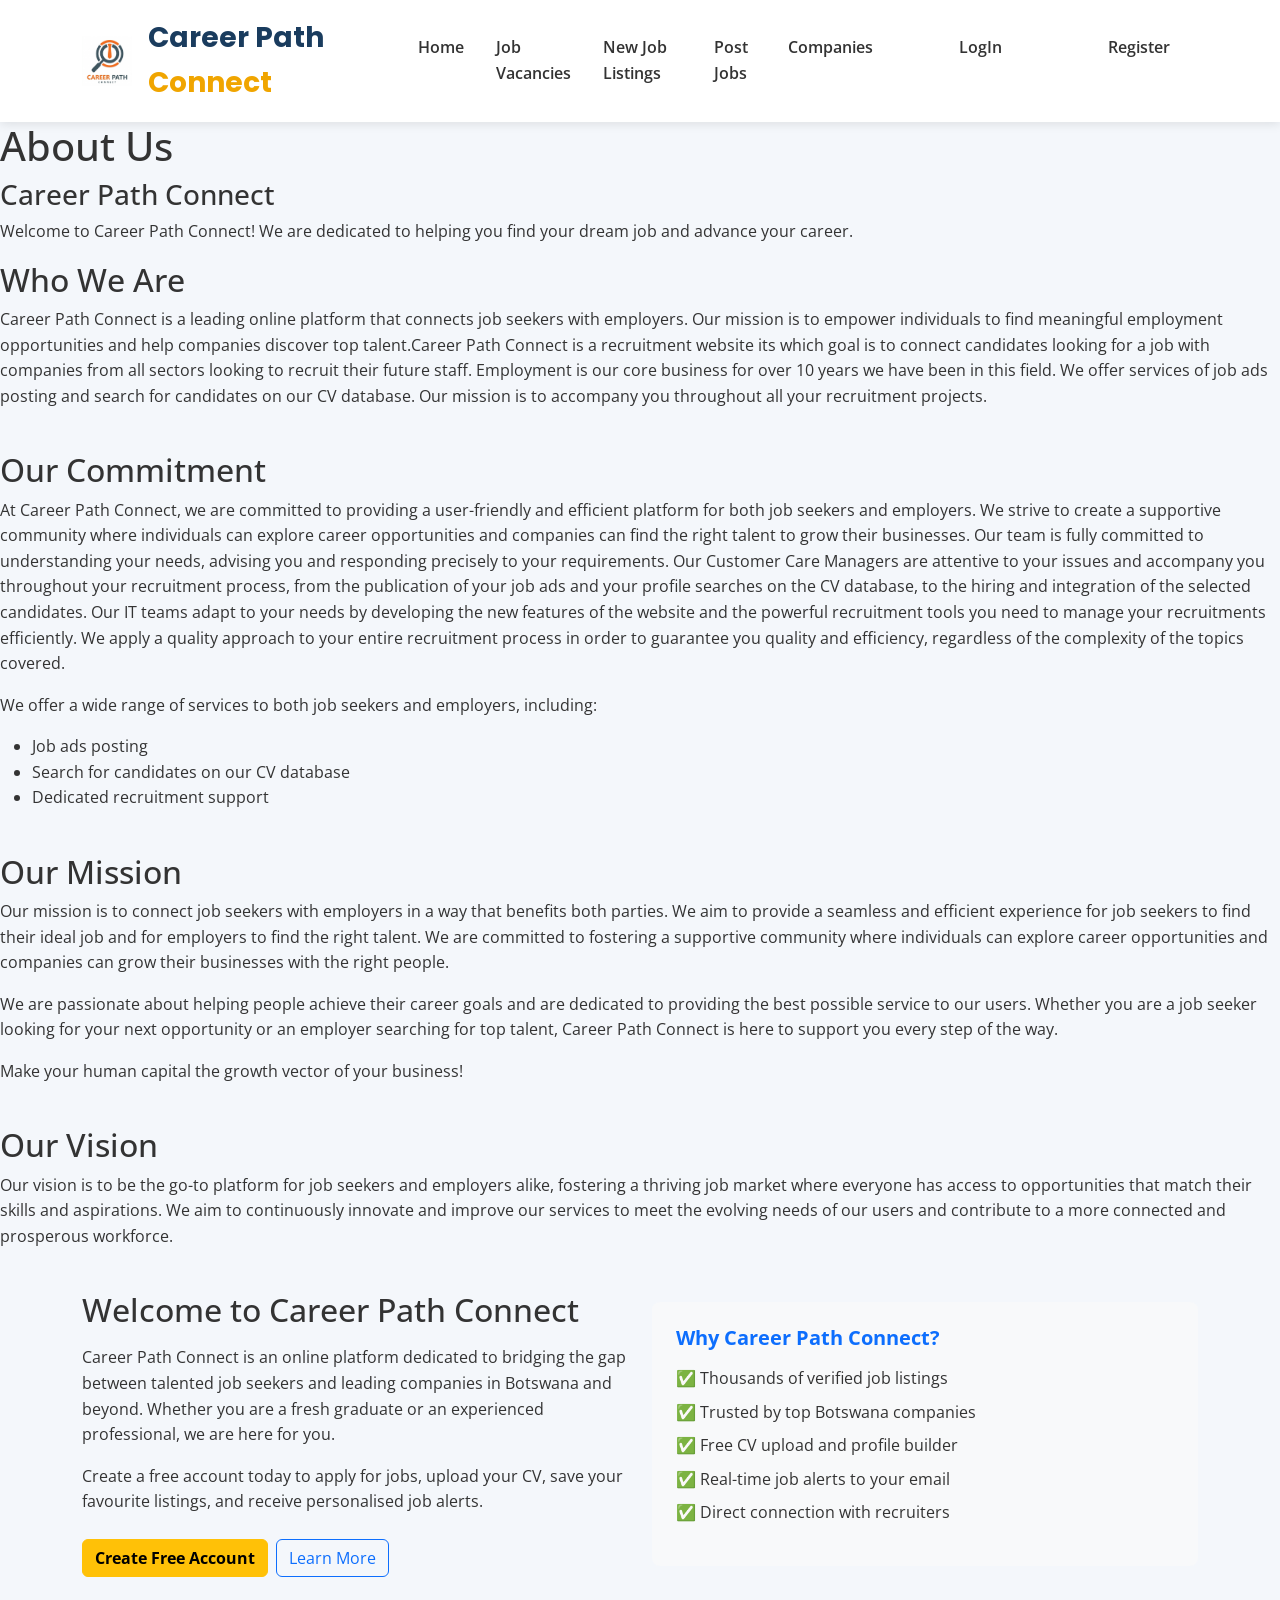
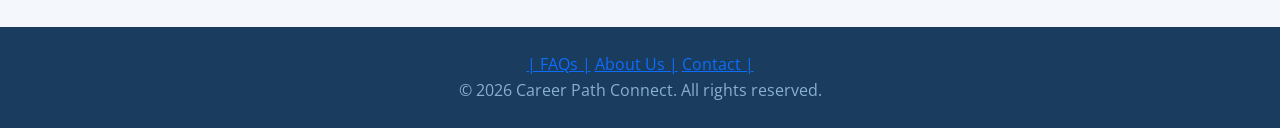
==== About.html @ a2470196 "added about,contact,job-vacancies,login,new-job-listings,Post-Jobs,subscriptions with navigation" ====
<!DOCTYPE html>
<html lang="en">
<head>
    <meta charset="UTF-8">
    <meta name="viewport" content="width=device-width, initial-scale=1.0">
    <title>Career Path Connect</title>

    <!-- Favicon (shows on browser tab) -->
    <link rel="icon" href="logo.png" type="image/png">
    <!-- Bootstrap -->
    <link href="https://cdn.jsdelivr.net/npm/bootstrap@5.3.2/dist/css/bootstrap.min.css" rel="stylesheet">
    <!-- Google Fonts -->
    <link href="https://fonts.googleapis.com/css2?family=Poppins:wght@400;600;700&family=Open+Sans:wght@400;500&display=swap" rel="stylesheet">
    <link rel="stylesheet" href="style.css">
</head>
<body>

    <header>
        <div class="container py-3">
            <div class="d-flex justify-content-between align-items-center">

                <!-- Logo + Image -->
                <div class="d-flex align-items-center gap-3">
                    <img src="logo.png" alt="Career Path Connect Logo" width="50" height="50">
                    <div class="site-logo">Career Path <span>Connect</span></div>
                </div>

                <!-- Navigation -->
                <nav class="navbar navbar-expand-lg">
                    <button class="navbar-toggler" type="button" data-bs-toggle="collapse" data-bs-target="#navMenu">
                        <span class="navbar-toggler-icon"></span>
                    </button>

                   <div class="collapse navbar-collapse" id="navMenu">
                        <ul class="navbar-nav ms-auto gap-3">

                            <!-- Main Menu Navigation links -->
                            <li class="nav-item"><a class="nav-link" href="index.html">Home</a></li>
                            <li class="nav-item"><a class="nav-link" href="job-vacancies.html">Job Vacancies</a></li>
                            <li class="nav-item"><a class="nav-link" href="new-job-listings.html">New Job Listings</a></li>
                            <li class="nav-item"><a class="nav-link" href="post-jobs.html">Post Jobs</a></li>
                            <li class="nav-item"><a class="nav-link" href="companies.html">Companies</a></li>

                            <!-- Login & Register - pushed to the right using CSS -->
                            <li class="nav-item auth-group">
                                <a class="nav-link" href="login.html">LogIn</a>
                            </li>
                            <li class="nav-item auth-group">
                                <a class="nav-link btn btn-warning px-4" href="register.html">Register</a>
                            </li>
                          </ul>
                    </div>
                </nav>
            </div>
        </div>
    </header>
<main>
 <section class="about-section">
        <h1>About Us</h1>
        <h3>Career Path Connect</h3>
        <p>Welcome to Career Path Connect! We are dedicated to helping you find your dream job and advance your career.</p>
    </section>

    <h2>Who We Are</h2>
    <p>Career Path Connect is a leading online platform that connects job seekers with employers. Our mission is to empower individuals to find meaningful employment opportunities and help companies discover top talent.Career Path Connect is a recruitment website its which goal is to connect candidates looking for a job with companies from all sectors looking to recruit their future staff. Employment is our core business for over 10 years we have been in this field.

We offer services of job ads posting and search for candidates on our CV database. Our mission is to accompany you throughout all your recruitment projects.
</p>

<br>

<h2>Our Commitment</h2>
<p>At Career Path Connect, we are committed to providing a user-friendly and efficient platform for both job seekers and employers. We strive to create a supportive community where individuals can explore career opportunities and companies can find the right talent to grow their businesses. Our team is fully committed to understanding your needs, advising you and responding precisely to your requirements.

Our Customer Care Managers are attentive to your issues and accompany you throughout your recruitment process, from the publication of your job ads and your profile searches on the CV database, to the hiring and integration of the selected candidates.

Our IT teams adapt to your needs by developing the new features of the website and the powerful recruitment tools you need to manage your recruitments efficiently.

We apply a quality approach to your entire recruitment process in order to guarantee you quality and efficiency, regardless of the complexity of the topics covered.</p>
<p>We offer a wide range of services to both job seekers and employers, including:</p>
<ul>
    <li>Job ads posting</li>
    <li>Search for candidates on our CV database</li>
    <li>Dedicated recruitment support</li>
</ul>

<br>

<h2>Our Mission</h2>
<p>Our mission is to connect job seekers with employers in a way that benefits both parties. We aim to provide a seamless and efficient experience for job seekers to find their ideal job and for employers to find the right talent. We are committed to fostering a supportive community where individuals can explore career opportunities and companies can grow their businesses with the right people.</p>
<p>We are passionate about helping people achieve their career goals and are dedicated to providing the best possible service to our users. Whether you are a job seeker looking for your next opportunity or an employer searching for top talent, Career Path Connect is here to support you every step of the way.</p>
<P>Make your human capital the growth vector of your business!</P>

<br>

<h2>Our Vision</h2>
<p>Our vision is to be the go-to platform for job seekers and employers alike, fostering a thriving job market where everyone has access to opportunities that match their skills and aspirations. We aim to continuously innovate and improve our services to meet the evolving needs of our users and contribute to a more connected and prosperous workforce.</p>

<br>





<section class="about-section" id="about-section">
      <div class="container">
        <!-- Bootstrap Grid: 2 columns on medium+ screens, stacked on mobile -->
        <div class="row align-items-center g-4">
          <div class="col-12 col-md-6" id="about-text">
            <h2>Welcome to Career Path Connect</h2>
            <p class="mt-3">
              Career Path Connect is an online platform dedicated to bridging
              the gap between talented job seekers and leading companies in
              Botswana and beyond. Whether you are a fresh graduate or an
              experienced professional, we are here for you.
            </p>
            <p class="mt-2">
              Create a free account today to apply for jobs, upload your CV,
              save your favourite listings, and receive personalised job alerts.
            </p>
            <!-- Bootstrap utility: mt-4 d-flex gap-2 flex-wrap -->
            <div class="mt-4 d-flex gap-2 flex-wrap">
              <!-- Opens Bootstrap Modal -->
              <button class="btn btn-warning fw-bold"
                data-bs-toggle="modal" data-bs-target="#registerModal">
                Create Free Account
              </button>
              <button class="btn btn-outline-primary">Learn More</button>
            </div>
          </div>
          <!-- Right column: feature list using Bootstrap utilities -->
          <div class="col-12 col-md-6">
            <div class="p-4 rounded-3 bg-light">
              <h5 class="fw-bold text-primary mb-3">Why Career Path Connect?</h5>
              <ul class="list-unstyled">
                <li class="mb-2">✅ Thousands of verified job listings</li>
                <li class="mb-2">✅ Trusted by top Botswana companies</li>
                <li class="mb-2">✅ Free CV upload and profile builder</li>
                <li class="mb-2">✅ Real-time job alerts to your email</li>
                <li class="mb-2">✅ Direct connection with recruiters</li>
              </ul>
            </div>
          </div>
        </div>
      </div>
    </section>


</main>

    <footer>
  <nav class="footer-nav">
      <a href="#">|   FAQs   |</a>
      <a href="About.html">About Us   |</a>
      <a href="Contact.html">   Contact  |</a>
    </nav>

  <p>&copy; 2026 Career Path Connect. All rights reserved.</p>
</footer>

</body>
</html>
---- style.css ----
/* ===============================================
   style.css - CAREER PATH CONNECT
   Simple and clean CSS for beginners
   =============================================== */

/* Reset - removes default spacing */
* {
    margin: 0;
    padding: 0;
    box-sizing: border-box;
}

body {
    font-family: 'Open Sans', sans-serif;
    background-color: #f4f7fb;
    color: #333;
}

/* Logo Styling */
.site-logo {
    font-family: 'Poppins', sans-serif;
    font-size: 28px;
    font-weight: 700;
    color: #1a3c5e;
}

.site-logo span {
    color: #f0a500;
}

/* Header */
header {
    background-color: #ffffff;
    box-shadow: 0 2px 10px rgba(0, 0, 0, 0.1);
}

/* Navigation Links */
.navbar-nav .nav-link {
    font-weight: 600;
    color: #333;
}

.navbar-nav .nav-link:hover,
.navbar-nav .nav-link.active {
    color: #f0a500;
}

/* Hero Section */
.hero {
    background: linear-gradient(135deg, #1a3c5e 0%, #2d6a9f 100%);
    color: white;
    text-align: center;
    padding: 100px 20px 80px;
}

.hero h1 {
    font-size: 42px;
    margin-bottom: 20px;
}

.hero p {
    font-size: 18px;
    max-width: 700px;
    margin: 0 auto 30px;
}

/* Upload Section */
.upload-section {
    max-width: 650px;
    margin: -50px auto 60px;
    background: white;
    border-radius: 15px;
    box-shadow: 0 10px 30px rgba(0,0,0,0.15);
    padding: 40px 30px;
    text-align: center;
}

.drop-box {
    border: 3px dashed #2d6a9f;
    border-radius: 12px;
    background-color: #f0f6ff;
    padding: 50px 20px;
    cursor: pointer;
    transition: all 0.3s ease;
}

.drop-box:hover {
    background-color: #e0f0ff;
    border-color: #1a3c5e;
}

/* Buttons */
.btn-primary {
    background-color: #2d6a9f;
}

.cta-btn {
    background-color: #f0a500;
    color: #1a3c5e;
    padding: 14px 40px;
    font-size: 18px;
    font-weight: 700;
    border-radius: 8px;
    text-decoration: none;
    display: inline-block;
    margin-top: 20px;
}

.cta-btn:hover {
    background-color: #d4920a;
    transform: translateY(-3px);
}

/* Footer */
footer {
    background-color: #1a3c5e;
    color: #8ab0d0;
    text-align: center;
    padding: 30px 20px;
}

/* Responsive Design */
@media (max-width: 768px) {
    .hero h1 {
        font-size: 32px;
    }
    .upload-section {
        margin: 20px 15px;
        padding: 30px 20px;
    }
}

/* Push Login and Register group to the right */
.auth-group {
    margin-left: 50px !important ;     /* Change this number to control the gap */
}

/* Keep Login and Register close to each other */
.auth-group .nav-link {
    margin: 0 1px;
    margin-left: 5px
}

/* Style for Register button */
.auth-group .btn-warning {
    padding: 8px 22px;
    font-weight: 600;
}



/* ===============================================
   style.css - CAREER PATH CONNECT
   Consistent styling for all pages
   =============================================== */

* {
    margin: 0;
    padding: 0;
    box-sizing: border-box;
}

body {
    font-family: 'Open Sans', sans-serif;
    background-color: #f4f7fb;
    color: #333;
    line-height: 1.6;
}

/* Logo */
.site-logo-container {
    display: flex;
    align-items: center;
    gap: 12px;
}

.site-logo-img {
    width: 55px;
    height: 55px;
    border-radius: 50%;
    object-fit: cover;
    box-shadow: 0 4px 8px rgba(0,0,0,0.1);
}

.site-logo {
    font-family: 'Poppins', sans-serif;
    font-size: 28px;
    font-weight: 700;
    color: #1a3c5e;
}

/* HEADER */
header {
    background-color: #ffffff;
    box-shadow: 0 2px 10px rgba(0, 0, 0, 0.1);
}

/* Navigation */
.navbar-nav .nav-link {
    font-weight: 600;
    color: #333;
    transition: color 0.3s;
}

.navbar-nav .nav-link:hover,
.navbar-nav .nav-link.active {
    color: #f0a500;
}

/* Push Login & Register to the right */
.auth-group {
    margin-left: 50px !important;
}

.auth-group .nav-link {
    margin: 0 4px;
}

.auth-group .btn-warning {
    padding: 8px 22px;
    font-weight: 600;
}

/* HERO */
.hero {
    background: linear-gradient(135deg, #1a3c5e 0%, #2d6a9f 100%);
    color: white;
    text-align: center;
    padding: 100px 20px 80px;
}

.hero h1 {
    font-size: 42px;
    margin-bottom: 20px;
}

.hero p {
    font-size: 18px;
    max-width: 700px;
    margin: 0 auto 30px;
}

/* UPLOAD SECTION */
.upload-section {
    max-width: 650px;
    margin: -50px auto 60px;
    background: white;
    border-radius: 15px;
    box-shadow: 0 10px 30px rgba(0,0,0,0.15);
    padding: 40px 30px;
    text-align: center;
}

.drop-box {
    border: 3px dashed #2d6a9f;
    border-radius: 12px;
    background-color: #f0f6ff;
    padding: 50px 20px;
    cursor: pointer;
    transition: all 0.3s ease;
}

.drop-box:hover {
    background-color: #e0f0ff;
    border-color: #1a3c5e;
}

/* CTA Button */
.cta-btn {
    background-color: #f0a500;
    color: #1a3c5e;
    padding: 14px 40px;
    font-size: 18px;
    font-weight: 700;
    border-radius: 8px;
    text-decoration: none;
    display: inline-block;
    margin-top: 20px;
}

.cta-btn:hover {
    background-color: #d4920a;
    transform: translateY(-3px);
}

/* FOOTER */
footer {
    background-color: #1a3c5e;
    color: #8ab0d0;
    text-align: center;
    padding: 25px 20px;
    margin-top: 50px;
}

footer p {
    margin: 0;
}

/* Responsive */
@media (max-width: 768px) {
    .hero h1 {
        font-size: 32px;
    }
    .upload-section {
        margin: 20px 15px;
        padding: 30px 20px;
    }
    .auth-group {
        margin-left: 20px !important;
    }
}

/* ==================== JOB VACANCIES PAGE ==================== */

.vacancies-container {
    max-width: 1200px;
    margin: 40px auto;
    padding: 0 20px;
}

.vacancies-title {
    text-align: center;
    margin-bottom: 40px;
    font-size: 42px;
    color: #1a3c5e;
}

.category-section {
    margin-bottom: 30px;
}

.category-label {
    font-size: 20px;
    font-weight: 600;
    color: #333;
    margin-bottom: 15px;
}

.category-buttons {
    display: flex;
    flex-wrap: wrap;
    gap: 12px;
}

.category-btn {
    padding: 10px 22px;
    border: 2px solid #2d6a9f;
    background-color: white;
    color: #2d6a9f;
    border-radius: 30px;
    font-weight: 500;
    cursor: pointer;
    transition: all 0.3s;
}

.category-btn:hover,
.category-btn.active {
    background-color: #2d6a9f;
    color: white;
}

/* Job Description Box */
.job-detail-box {
    background-color: #f8f9fa;
    border: 1px solid #ddd;
    border-radius: 12px;
    padding: 60px 40px;
    min-height: 450px;
    text-align: center;
    box-shadow: 0 5px 15px rgba(0,0,0,0.08);
}

.job-detail-box h3 {
    color: #666;
    margin-bottom: 20px;
}

/* Define the Animation Timeline */
@keyframes fadeInUp {
    from {
        opacity: 0;
        transform: translateY(20px); /* Starts slightly lower down */
    }
    to {
        opacity: 1;
        transform: translateY(0);    /* Settles into its natural position */
    }
}

/* Apply the Animation to your Hero content */
.hero h1, .hero p {
    animation: fadeInUp 1s ease-out forwards;
}
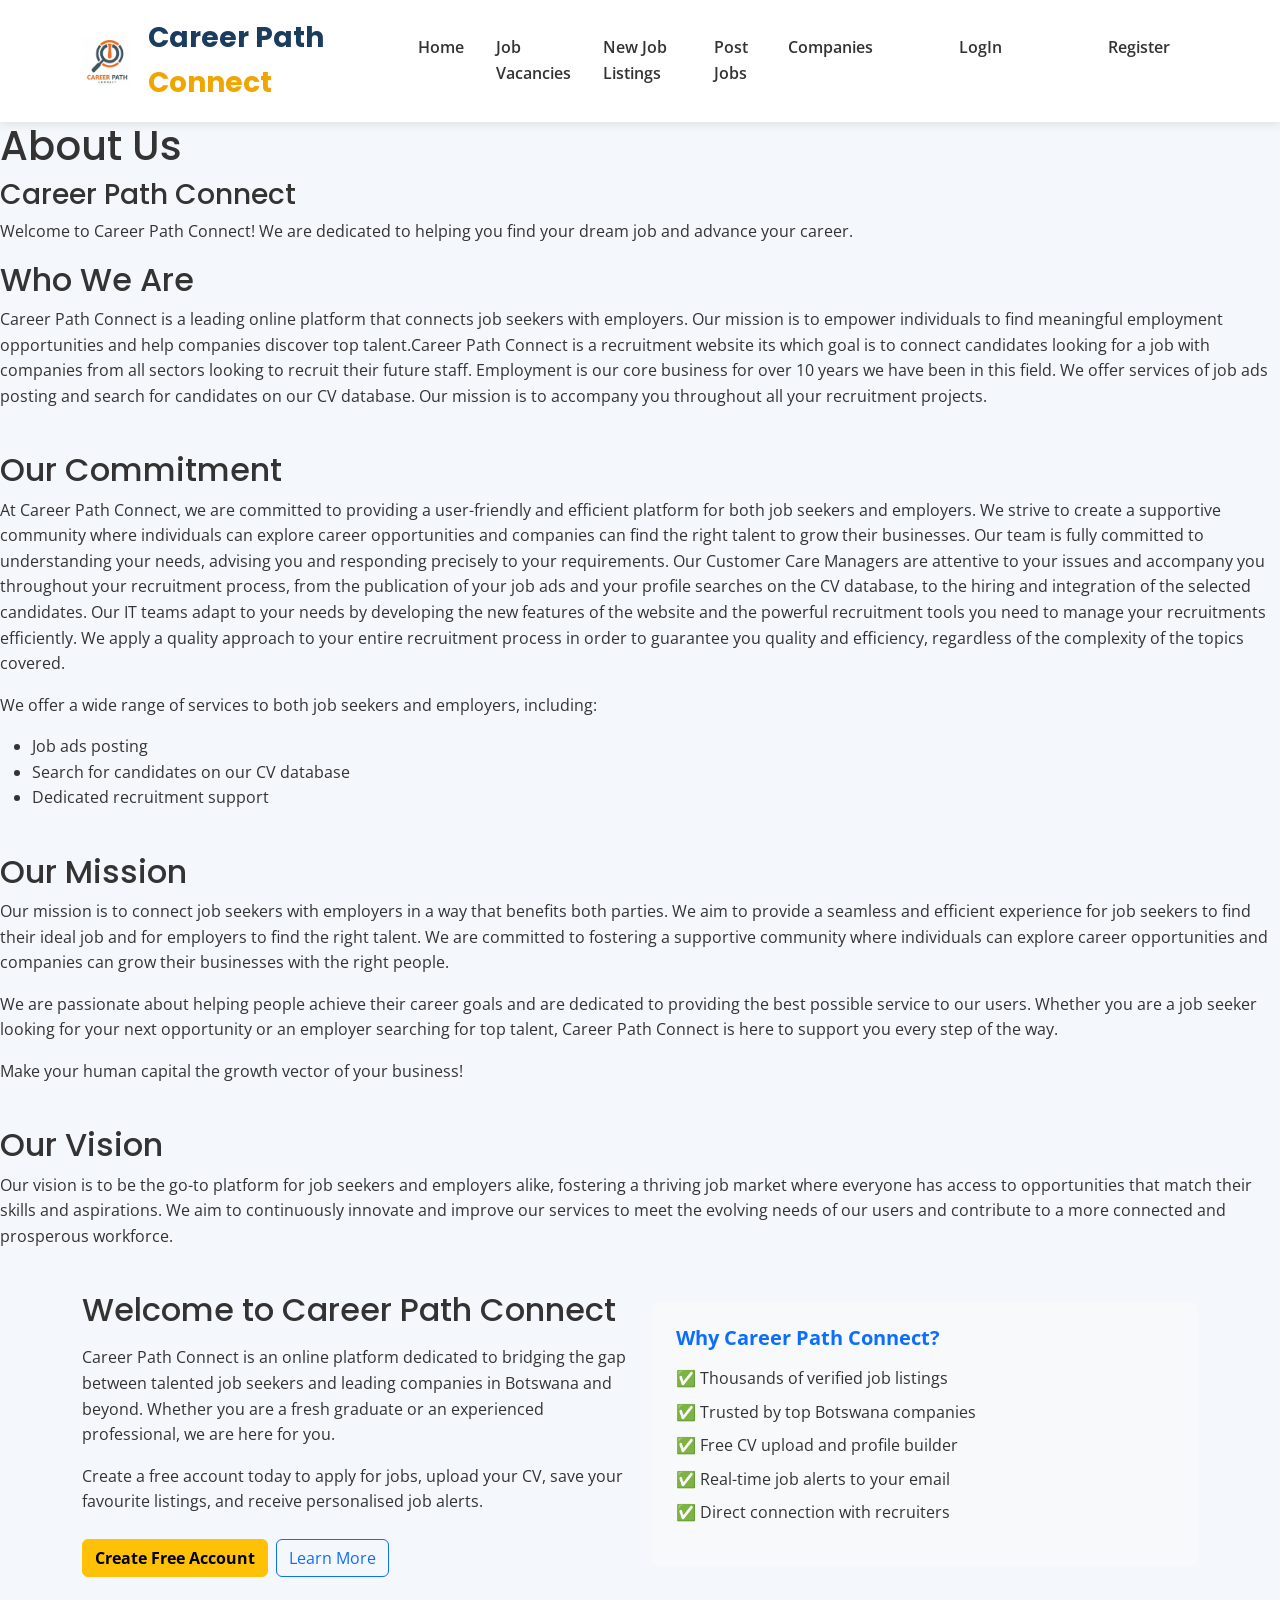
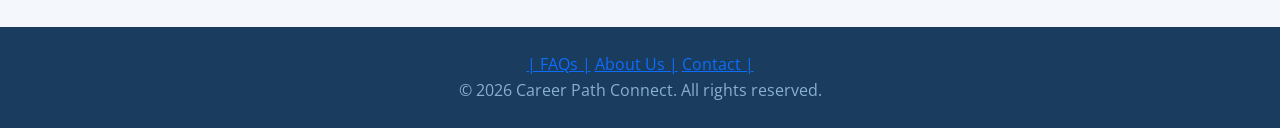
==== commit b341e57b: "Update About.html" ====
--- a/About.html
+++ b/About.html
@@ -43,7 +43,7 @@
 
                             <!-- Login & Register - pushed to the right using CSS -->
                             <li class="nav-item auth-group">
-                                <a class="nav-link" href="login.html">LogIn</a>
+                                <a class="nav-link" href="logIn.html">LogIn</a>
                             </li>
                             <li class="nav-item auth-group">
                                 <a class="nav-link btn btn-warning px-4" href="register.html">Register</a>
@@ -159,4 +159,4 @@
 </footer>
 
 </body>
-</html>+</html>
--- a/style.css
+++ b/style.css
@@ -390,4 +390,294 @@
 /* Apply the Animation to your Hero content */
 .hero h1, .hero p {
     animation: fadeInUp 1s ease-out forwards;
+}
+
+/* ==================== application form Page ==================== */
+ .apply-container {
+            max-width: 800px;
+            margin: 40px auto;
+            padding: 0 20px;
+        }
+        
+        .apply-card {
+            background-color: #ffffff;
+            border: 1px solid #ddd;
+            border-radius: 12px;
+            padding: 40px;
+            box-shadow: 0 5px 15px rgba(0,0,0,0.06);
+        }
+
+        .apply-title {
+            text-align: center;
+            margin-bottom: 10px;
+            font-size: 36px;
+            color: #1a3c5e;
+            font-family: 'Poppins', sans-serif;
+            font-weight: 600;
+        }
+
+        .job-badge {
+            background-color: #e6f0fa;
+            color: #2d6a9f;
+            padding: 8px 16px;
+            border-radius: 20px;
+            display: inline-block;
+            font-weight: 600;
+            margin-bottom: 30px;
+        }
+
+        .form-label {
+            font-weight: 600;
+            color: #333;
+            margin-bottom: 8px;
+        }
+
+        .form-control:focus, .form-select:focus {
+            border-color: #2d6a9f;
+            box-shadow: 0 0 0 0.25rem rgba(45, 106, 159, 0.25);
+        }
+
+        /* --- DROP BOX STYLING FROM YOUR TEMPLATE --- */
+        .upload-section {
+            text-align: center;
+            margin-bottom: 25px;
+        }
+
+        .drop-box {
+            border: 2px dashed #2d6a9f;
+            border-radius: 12px;
+            padding: 30px 20px;
+            background-color: #f8fafc;
+            text-align: center;
+            cursor: pointer;
+            transition: all 0.3s ease;
+        }
+
+        .drop-box.dragover {
+            background-color: #e6f0fa;
+            border-color: #1a3c5e;
+        }
+
+        .drop-box p {
+            font-size: 16px;
+            color: #4a5568;
+            margin-bottom: 5px;
+        }
+
+        .drop-box span {
+            font-size: 13px;
+            color: #718096;
+        }
+
+        /* Submit Button */
+        .btn-submit {
+            background-color: #2d6a9f;
+            color: white;
+            padding: 12px 30px;
+            border-radius: 30px;
+            font-weight: 600;
+            border: none;
+            transition: all 0.3s;
+        }
+
+        .btn-submit:hover {
+            background-color: #1a3c5e;
+            color: white;
+            transform: translateY(-2px);
+        }
+
+        <-- companie containers css -->
+
+        /* --- Global Container Overrides --- */
+body {
+    font-family: 'Open Sans', sans-serif;
+    background-color: #f8fafc;
+    color: #333;
+}
+
+h1, h2, h3, h4, .site-logo {
+    font-family: 'Poppins', sans-serif;
+}
+
+.companies-wrapper {
+    max-width: 1200px;
+    margin: 40px auto;
+    padding: 0 20px;
+}
+
+.page-main-title {
+    color: #1a3c5e;
+    font-weight: 700;
+    font-size: 32px;
+    margin-bottom: 25px;
+    text-align: left;
+}
+
+/* --- Filter Tags Section (Matching Wireframe pill buttons) --- */
+.filter-scroll-container {
+    display: flex;
+    gap: 12px;
+    overflow-x: auto;
+    padding-bottom: 15px;
+    margin-bottom: 30px;
+    white-space: nowrap;
+}
+
+/* Custom scrollbar handling for a clean look */
+.filter-scroll-container::-webkit-scrollbar {
+    height: 5px;
+}
+.filter-scroll-container::-webkit-scrollbar-thumb {
+    background-color: #cbd5e1;
+    border-radius: 10px;
+}
+
+.filter-pill-btn {
+    background-color: #ffffff;
+    border: 1px solid #cbd5e1;
+    color: #4a5568;
+    padding: 10px 24px;
+    border-radius: 30px;
+    font-weight: 500;
+    cursor: pointer;
+    transition: all 0.2s ease-in-out;
+}
+
+.filter-pill-btn:hover, .filter-pill-btn.active {
+    background-color: #2d6a9f;
+    border-color: #2d6a9f;
+    color: #ffffff;
+}
+
+/* --- Main Framework Container Box --- */
+.inner-directory-box {
+    background-color: #ffffff;
+    border: 1px solid #e2e8f0;
+    border-radius: 16px;
+    padding: 30px;
+    box-shadow: 0 4px 6px -1px rgba(0, 0, 0, 0.05);
+}
+
+/* --- Company Row/Card Layout (Matching Wireframe) --- */
+.company-strip-card {
+    display: flex;
+    align-items: center;
+    gap: 25px;
+    background: #ffffff;
+    border: 1px solid #e2e8f0;
+    border-radius: 12px;
+    padding: 24px;
+    margin-bottom: 20px;
+    transition: transform 0.2s, box-shadow 0.2s;
+    text-decoration: none;
+    color: inherit;
+}
+
+.company-strip-card:hover {
+    transform: translateY(-2px);
+    box-shadow: 0 10px 15px -3px rgba(0, 0, 0, 0.05);
+    border-color: #cbd5e1;
+    color: inherit;
+}
+
+.logo-placeholder-box {
+    width: 140px;
+    height: 100px;
+    background-color: #f1f5f9;
+    border: 1px dashed #cbd5e1;
+    border-radius: 8px;
+    display: flex;
+    justify-content: center;
+    align-items: center;
+    flex-shrink: 0;
+    text-align: center;
+    padding: 10px;
+}
+
+.logo-placeholder-box span {
+    font-size: 14px;
+    font-weight: 600;
+    color: #64748b;
+}
+
+.company-strip-info {
+    flex-grow: 1;
+}
+
+.company-strip-info h3 {
+    color: #1a3c5e;
+    font-weight: 600;
+    font-size: 22px;
+    margin-bottom: 6px;
+}
+
+.company-strip-info p {
+    color: #4a5568;
+    font-size: 15px;
+    line-height: 1.5;
+    margin-bottom: 8px;
+}
+
+.hiring-badge {
+    display: inline-block;
+    background-color: #e6f0fa;
+    color: #2d6a9f;
+    font-size: 13px;
+    font-weight: 600;
+    padding: 4px 12px;
+    border-radius: 20px;
+}
+
+/* --- Details Page Layout Additions --- */
+.back-directory-link {
+    display: inline-flex;
+    align-items: center;
+    color: #2d6a9f;
+    text-decoration: none;
+    font-weight: 600;
+    margin-bottom: 20px;
+}
+
+.back-directory-link:hover {
+    color: #1a3c5e;
+}
+
+.detail-header-card {
+    background: #ffffff;
+    border: 1px solid #e2e8f0;
+    border-radius: 16px;
+    padding: 35px;
+    margin-bottom: 30px;
+}
+
+.detail-header-flex {
+    display: flex;
+    gap: 30px;
+    align-items: center;
+}
+
+.detail-logo-box {
+    width: 160px;
+    height: 120px;
+    background-color: #f1f5f9;
+    border: 1px solid #e2e8f0;
+    border-radius: 12px;
+    display: flex;
+    justify-content: center;
+    align-items: center;
+    font-weight: bold;
+    color: #4a5568;
+}
+
+.job-posting-card {
+    background: #ffffff;
+    border: 1px solid #e2e8f0;
+    border-radius: 12px;
+    padding: 20px;
+    margin-bottom: 15px;
+    transition: border-color 0.2s;
+}
+
+.job-posting-card:hover {
+    border-color: #2d6a9f;
 }
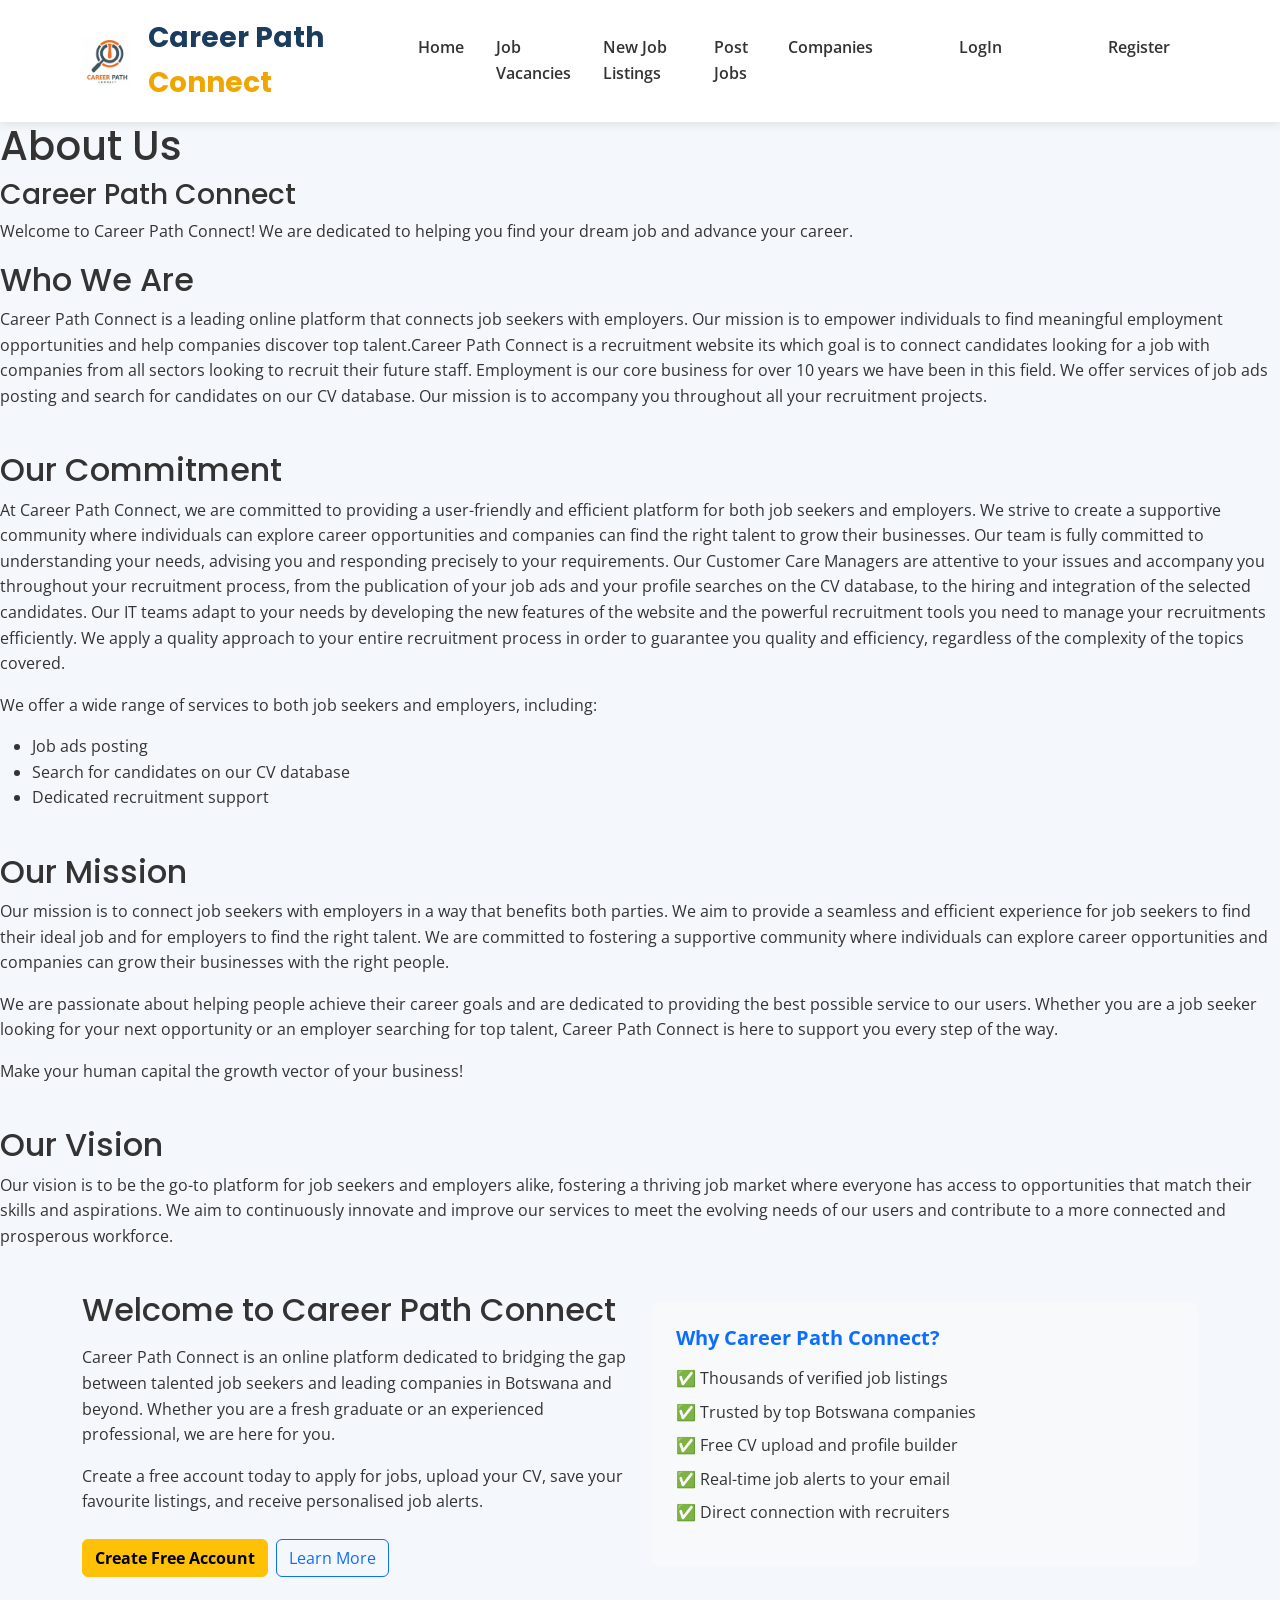
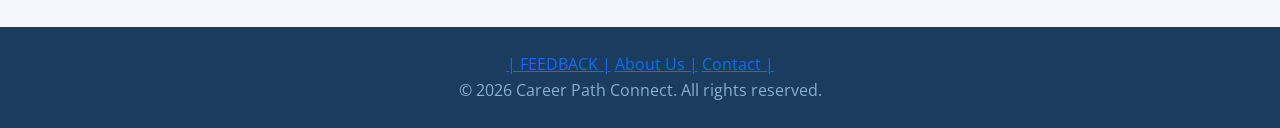
==== commit 704e927e: "update" ====
--- a/About.html
+++ b/About.html
@@ -149,8 +149,8 @@
 </main>
 
     <footer>
-  <nav class="footer-nav">
-      <a href="#">|   FAQs   |</a>
+ <nav>
+      <a href="feedbackpage.html">| FEEDBACK  |</a>
       <a href="About.html">About Us   |</a>
       <a href="Contact.html">   Contact  |</a>
     </nav>
--- a/style.css
+++ b/style.css
@@ -680,4 +680,139 @@
 
 .job-posting-card:hover {
     border-color: #2d6a9f;
-}+}
+
+
+<---------- apply form styling ------>
+
+ .apply-container {
+            max-width: 800px;
+            margin: 40px auto;
+            padding: 0 20px;
+        }
+        
+        .apply-card {
+            background-color: #ffffff;
+            border: 1px solid #ddd;
+            border-radius: 12px;
+            padding: 40px;
+            box-shadow: 0 5px 15px rgba(0,0,0,0.06);
+        }
+
+        .apply-title {
+            text-align: center;
+            margin-bottom: 10px;
+            font-size: 36px;
+            color: #1a3c5e;
+            font-family: 'Poppins', sans-serif;
+            font-weight: 600;
+        }
+
+        .job-badge {
+            background-color: #e6f0fa;
+            color: #2d6a9f;
+            padding: 8px 16px;
+            border-radius: 20px;
+            display: inline-block;
+            font-weight: 600;
+            margin-bottom: 30px;
+        }
+
+        .form-label {
+            font-weight: 600;
+            color: #333;
+            margin-bottom: 8px;
+        }
+
+        .form-control:focus, .form-select:focus {
+            border-color: #2d6a9f;
+            box-shadow: 0 0 0 0.25rem rgba(45, 106, 159, 0.25);
+        }
+
+        /* --- DROP BOX STYLING FROM YOUR TEMPLATE --- */
+        .upload-section {
+            text-align: center;
+            margin-bottom: 25px;
+        }
+
+        .drop-box {
+            border: 2px dashed #2d6a9f;
+            border-radius: 12px;
+            padding: 30px 20px;
+            background-color: #f8fafc;
+            text-align: center;
+            cursor: pointer;
+            transition: all 0.3s ease;
+        }
+
+        .drop-box.dragover {
+            background-color: #e6f0fa;
+            border-color: #1a3c5e;
+        }
+
+        .drop-box p {
+            font-size: 16px;
+            color: #4a5568;
+            margin-bottom: 5px;
+        }
+
+        .drop-box span {
+            font-size: 13px;
+            color: #718096;
+        }
+
+        /* Submit Button */
+        .btn-submit {
+            background-color: #2d6a9f;
+            color: white;
+            padding: 12px 30px;
+            border-radius: 30px;
+            font-weight: 600;
+            border: none;
+            transition: all 0.3s;
+        }
+
+        .btn-submit:hover {
+            background-color: #1a3c5e;
+            color: white;
+            transform: translateY(-2px);
+        }
+
+        <---- feedback page styling --->
+  /* Foolproof HTML Unicode Star Styling */
+        .star-rating {
+            display: flex;
+            flex-direction: row-reverse;
+            justify-content: center;
+            gap: 12px;
+        }
+        .star-rating input {
+            display: none;
+        }
+        .star-rating label {
+            font-size: 40px;
+            color: #ccc;
+            cursor: pointer;
+            transition: color 0.15s ease-in-out;
+        }
+        /* Highlight stars when checked or hovered */
+        .star-rating input:checked ~ label,
+        .star-rating label:hover,
+        .star-rating label:hover ~ label {
+            color: #ffc107 !important;
+        }
+        
+        .role-card {
+            border: 2px solid #e0e0e0;
+            border-radius: 10px;
+            cursor: pointer;
+            transition: all 0.2s ease;
+        }
+        .role-card:hover {
+            border-color: #1a3c5e;
+            background-color: #f8f9fa;
+        }
+        .role-check:checked + .role-card {
+            border-color: #1a3c5e;
+            background-color: #eef4f9;
+        }
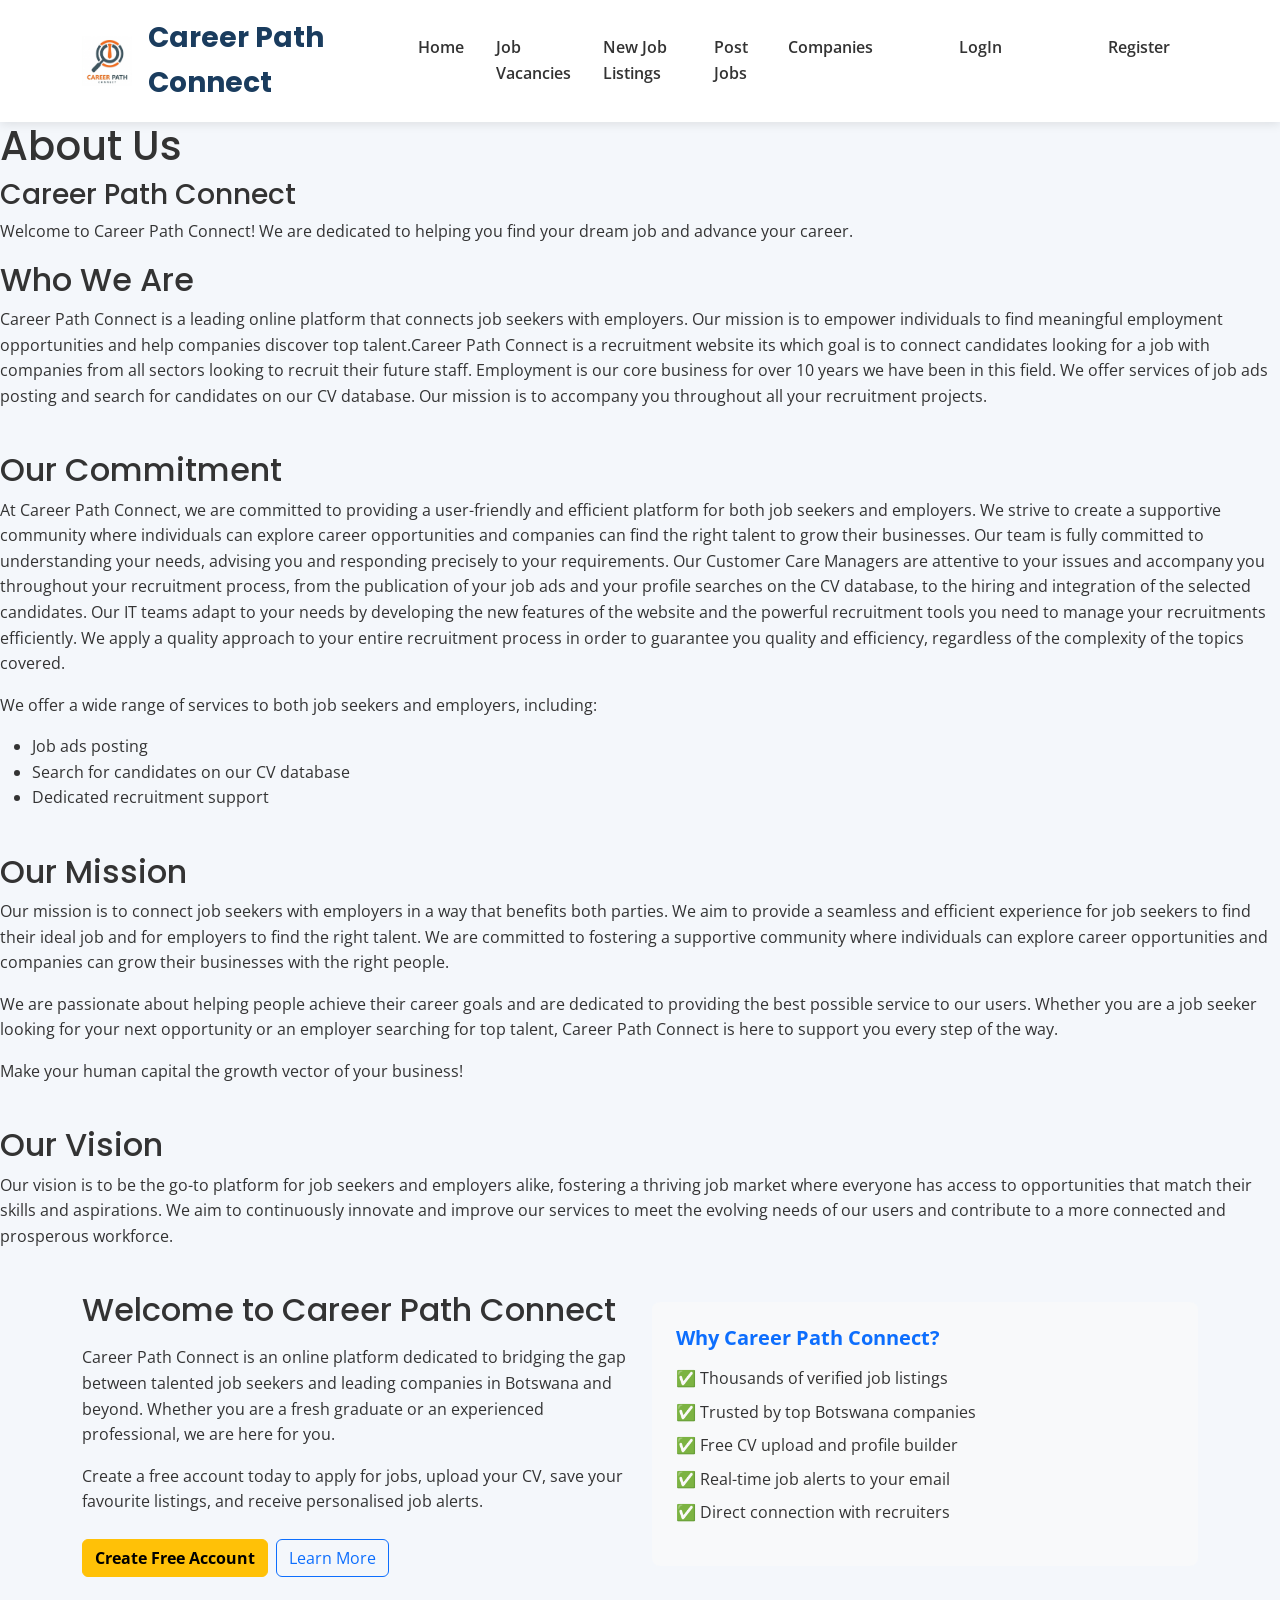
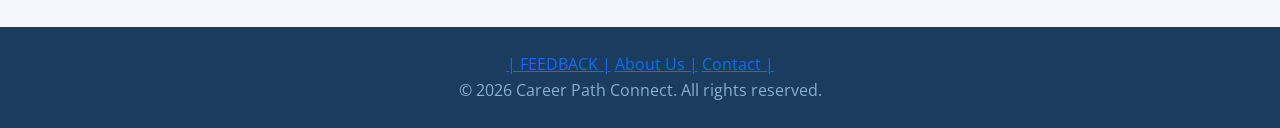
==== commit 1e681b57: "update content" ====
--- a/About.html
+++ b/About.html
@@ -38,7 +38,7 @@
                             <li class="nav-item"><a class="nav-link" href="index.html">Home</a></li>
                             <li class="nav-item"><a class="nav-link" href="job-vacancies.html">Job Vacancies</a></li>
                             <li class="nav-item"><a class="nav-link" href="new-job-listings.html">New Job Listings</a></li>
-                            <li class="nav-item"><a class="nav-link" href="post-jobs.html">Post Jobs</a></li>
+                            <li class="nav-item"><a class="nav-link" href="post-Jobs.html">Post Jobs</a></li>
                             <li class="nav-item"><a class="nav-link" href="companies.html">Companies</a></li>
 
                             <!-- Login & Register - pushed to the right using CSS -->
@@ -152,7 +152,7 @@
  <nav>
       <a href="feedbackpage.html">| FEEDBACK  |</a>
       <a href="About.html">About Us   |</a>
-      <a href="Contact.html">   Contact  |</a>
+      <a href="contact.html">   Contact  |</a>
     </nav>
 
   <p>&copy; 2026 Career Path Connect. All rights reserved.</p>
--- a/style.css
+++ b/style.css
@@ -1,158 +1,4 @@
-/* ===============================================
-   style.css - CAREER PATH CONNECT
-   Simple and clean CSS for beginners
-   =============================================== */
-
-/* Reset - removes default spacing */
-* {
-    margin: 0;
-    padding: 0;
-    box-sizing: border-box;
-}
-
-body {
-    font-family: 'Open Sans', sans-serif;
-    background-color: #f4f7fb;
-    color: #333;
-}
-
-/* Logo Styling */
-.site-logo {
-    font-family: 'Poppins', sans-serif;
-    font-size: 28px;
-    font-weight: 700;
-    color: #1a3c5e;
-}
-
-.site-logo span {
-    color: #f0a500;
-}
-
-/* Header */
-header {
-    background-color: #ffffff;
-    box-shadow: 0 2px 10px rgba(0, 0, 0, 0.1);
-}
-
-/* Navigation Links */
-.navbar-nav .nav-link {
-    font-weight: 600;
-    color: #333;
-}
-
-.navbar-nav .nav-link:hover,
-.navbar-nav .nav-link.active {
-    color: #f0a500;
-}
-
-/* Hero Section */
-.hero {
-    background: linear-gradient(135deg, #1a3c5e 0%, #2d6a9f 100%);
-    color: white;
-    text-align: center;
-    padding: 100px 20px 80px;
-}
-
-.hero h1 {
-    font-size: 42px;
-    margin-bottom: 20px;
-}
-
-.hero p {
-    font-size: 18px;
-    max-width: 700px;
-    margin: 0 auto 30px;
-}
-
-/* Upload Section */
-.upload-section {
-    max-width: 650px;
-    margin: -50px auto 60px;
-    background: white;
-    border-radius: 15px;
-    box-shadow: 0 10px 30px rgba(0,0,0,0.15);
-    padding: 40px 30px;
-    text-align: center;
-}
-
-.drop-box {
-    border: 3px dashed #2d6a9f;
-    border-radius: 12px;
-    background-color: #f0f6ff;
-    padding: 50px 20px;
-    cursor: pointer;
-    transition: all 0.3s ease;
-}
-
-.drop-box:hover {
-    background-color: #e0f0ff;
-    border-color: #1a3c5e;
-}
-
-/* Buttons */
-.btn-primary {
-    background-color: #2d6a9f;
-}
-
-.cta-btn {
-    background-color: #f0a500;
-    color: #1a3c5e;
-    padding: 14px 40px;
-    font-size: 18px;
-    font-weight: 700;
-    border-radius: 8px;
-    text-decoration: none;
-    display: inline-block;
-    margin-top: 20px;
-}
-
-.cta-btn:hover {
-    background-color: #d4920a;
-    transform: translateY(-3px);
-}
-
-/* Footer */
-footer {
-    background-color: #1a3c5e;
-    color: #8ab0d0;
-    text-align: center;
-    padding: 30px 20px;
-}
-
-/* Responsive Design */
-@media (max-width: 768px) {
-    .hero h1 {
-        font-size: 32px;
-    }
-    .upload-section {
-        margin: 20px 15px;
-        padding: 30px 20px;
-    }
-}
-
-/* Push Login and Register group to the right */
-.auth-group {
-    margin-left: 50px !important ;     /* Change this number to control the gap */
-}
-
-/* Keep Login and Register close to each other */
-.auth-group .nav-link {
-    margin: 0 1px;
-    margin-left: 5px
-}
-
-/* Style for Register button */
-.auth-group .btn-warning {
-    padding: 8px 22px;
-    font-weight: 600;
-}
-
-
-
-/* ===============================================
-   style.css - CAREER PATH CONNECT
-   Consistent styling for all pages
-   =============================================== */
+
 
 * {
     margin: 0;
@@ -379,11 +225,11 @@
 @keyframes fadeInUp {
     from {
         opacity: 0;
-        transform: translateY(20px); /* Starts slightly lower down */
+        transform: translateY(20px);
     }
     to {
         opacity: 1;
-        transform: translateY(0);    /* Settles into its natural position */
+        transform: translateY(0);  
     }
 }
 
@@ -437,7 +283,7 @@
             box-shadow: 0 0 0 0.25rem rgba(45, 106, 159, 0.25);
         }
 
-        /* --- DROP BOX STYLING FROM YOUR TEMPLATE --- */
+        
         .upload-section {
             text-align: center;
             margin-bottom: 25px;
@@ -683,7 +529,7 @@
 }
 
 
-<---------- apply form styling ------>
+/*---------- apply form styling ---------*/
 
  .apply-container {
             max-width: 800px;
@@ -778,8 +624,8 @@
             transform: translateY(-2px);
         }
 
-        <---- feedback page styling --->
-  /* Foolproof HTML Unicode Star Styling */
+        /*---------- feedback page styling ---------*/
+  
         .star-rating {
             display: flex;
             flex-direction: row-reverse;
